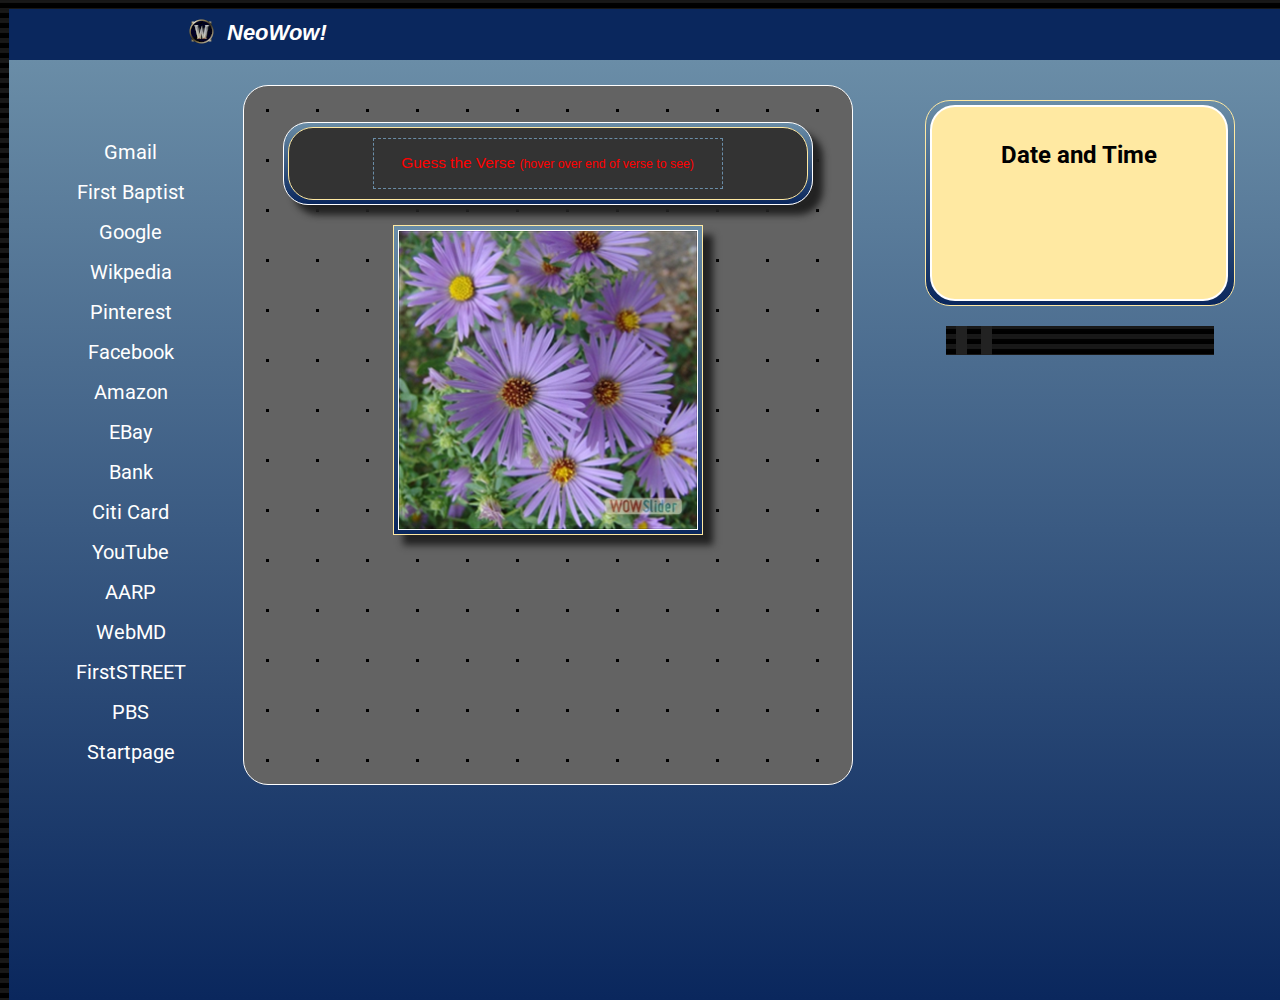
==== docs/index.html @ e191c680 "update docs" ====
<!DOCTYPE html>


<html>

<head>
  <meta name="viewport" content="width=device-width, initial-scale=1" />
  <link href='https://fonts.googleapis.com/css?family=Roboto:400,100,300,500,700' rel='stylesheet' type='text/css'>
  <title>Wow!</title>
  <meta name="keywords" content="">
  <meta name="description" content="">

  <link rel="stylesheet" href="assets/styles/styles.css" />


<!-- Start WOWSlider.com HEAD section -->
<link rel="stylesheet" type="text/css" href="engine1/style.css" />
<script type="text/javascript" src="engine1/jquery.js"></script>
<!-- End WOWSlider.com HEAD section -->


</head>


<body>

  <div class="box">


  <header class="site-header">
    <div class="wrapper">

      <img src="assets/images/wow.png"><p class="top"><strong>NeoWow!</strong></p>


<!-- help button obscured
      <div class="site-header-btn">
        <a href="https://sn72gu.github.io/wow/help.html">Help</a>
      </div>
-->



    </div><!-- end.wrapper -->
  </header>





  <div class="row">


<!-- LEFT COLUMN -->
    <div class="column left">

      <div class="button">
        <div class="btn">
          <a href="https://gmail.com" class="button">Gmail</a>
          <a href="http://fbcgranbury.org/" class="button">First Baptist</a>
          <a href="https://www.google.com/" class="button">Google</a>
          <a href="https://en.wikipedia.org/wiki/Main_Page" class="button">Wikpedia</a>
          <a href="https://www.pinterest.com/" class="button">Pinterest</a>
          <a href="https://www.facebook.com" class="button">Facebook</a>
          <a href="https://www.amazon.com" class="button">Amazon</a>
          <a href="https://www.ebay.com" class="button">EBay</a>
          <a href="https://www.bbvausa.com/USA/TX/Granbury/1807-E-Us-Highway-377/" class="button">Bank</a>
          <a href="https://online.citi.com/US/login.do" class="button">Citi Card</a>
          <a href="https://www.youtube.com/" class="button">YouTube</a>
          <a href="https://www.aarp.org/" class="button">AARP</a>
          <a href="https://www.webmd.com/" class="button">WebMD</a>
          <a href="https://www.firststreetonline.com/" class="button">FirstSTREET</a>
          <a href="https://www.pbs.org" class="button">PBS</a>
          <a href="https://www.startpage.com/" class="button">Startpage</a>
          <!-- <a href="https://facebook.com" class="button">Facebook</a> -->
        </div>
      </div><!-- end.button -->

    </div><!-- end.columnleft -->


<!-- MIDDLE COLUMN -->
    <div class="column middle">

      <div class="verse_container_top">
        <div class="verse_top">
          <div class="pdiv"><p>Guess the Verse <span>(hover over end of verse to see)</span></p></div>
          <script src="https://www.biblegateway.com/votd/votd.write.callback.js"></script>
          <script src="https://www.biblegateway.com/votd/get/?format=json&version=KJV&callback=BG.votdWriteCallback"></script>
          <!-- alternative for no javascript -->
          <noscript>
          <iframe framespacing="0" frameborder="no" src="https://www.biblegateway.com/votd/get/?format=html&version=KJV"></iframe>
          </noscript>
        </div>
      </div><!-- end.verse_container_top -->




<!-- Start WOWSlider.com BODY section -->
  <div class="slider_container_outside">
    <div class="slider_container">
      <div id="wowslider-container1">
        <div class="ws_images">
          <ul>
        		<li><img src="data1/images/aster.jpg" alt="aster" title="aster" id="wows1_0"/></li>
        		<li><img src="data1/images/babys_breath.jpg" alt="baby's breath" title="baby's breath" id="wows1_1"/></li>
        		<li><img src="data1/images/balloon_flower.jpg" alt="balloon flower" title="balloon flower" id="wows1_2"/></li>
        		<li><img src="data1/images/blackeyed_susan.jpg" alt="blackeyed susan" title="blackeyed susan" id="wows1_3"/></li>
        		<li><img src="data1/images/bleading_heart.jpg" alt="bleading heart" title="bleading heart" id="wows1_4"/></li>
        		<li><img src="data1/images/carnation.jpg" alt="carnation" title="carnation" id="wows1_5"/></li>
        		<li><img src="data1/images/hydrangia.jpg" alt="hydrangia" title="hydrangia" id="wows1_6"/></li>
        		<li><img src="data1/images/rose.jpg" alt="rose" title="rose" id="wows1_7"/></li>
        		<li><a href="http://wowslider.net"><img src="data1/images/serveimage.jpg" alt="jquery slider" title="serveimage" id="wows1_8"/></a></li>
        		<li><img src="data1/images/tulip.jpg" alt="tulip" title="tulip" id="wows1_9"/></li>
        	</ul>
        </div>

        <div class="ws_script" style="position:absolute;left:-99%"><a href="http://wowslider.net">bootstrap carousel example</a> by WOWSlider.com v8.8</div>
        <div class="ws_shadow"></div>
      </div>

      <script type="text/javascript" src="engine1/wowslider.js"></script>
      <script type="text/javascript" src="engine1/script.js"></script>
    </div><!-- end.slider_container -->
  </div><!-- end.slider_container_outside -->
<!-- End WOWSlider.com BODY section -->




    </div><!-- end.columnmiddle -->

    <div class="column right">


      <div class="clock_container">
        <div class="clock">
          <p><strong>Date and Time</strong></p>
            <iframe src="https://www.zeitverschiebung.net/clock-widget-iframe-v2?language=en&size=small&timezone=America%2FChicago"
             width="100%" height="90" frameborder="0" seamless></iframe>
        </div>
      </div>

      <div class="weatherbox">
        <div class="weather_grid">
          <div class="weather_grid_left">
            <div id="cont_97929436f9a0d68cb8753eef160be5b1"><script type="text/javascript" async src="https://www.theweather.com/wid_loader/97929436f9a0d68cb8753eef160be5b1"></script></div>
            <br />
            <div id="cont_49614b50a74186b93662bea71f785c72"><script type="text/javascript" async src="https://www.theweather.com/wid_loader/49614b50a74186b93662bea71f785c72"></script></div>
          </div>
          <div class="weather_grid_right">
            <div id="cont_26e12e9bbe0d030bf79390c7c5c19655"><script type="text/javascript" async src="https://www.theweather.com/wid_loader/26e12e9bbe0d030bf79390c7c5c19655"></script></div>
            <br />
            <div id="cont_a911ef3b944b5a6754702e53087da386"><script type="text/javascript" async src="https://www.theweather.com/wid_loader/a911ef3b944b5a6754702e53087da386"></script></div>
          </div>
        </div><!-- end.weather_grid -->
      </div><!-- end.weatherbox -->

    </div><!-- end.columnright -->

  </div><!-- end.row -->




  <footer>
    <div class="footer">
    </div><!-- end.footer -->
  </footer>


</div><!-- end.box -->


</body>


</html>
---- docs/assets/styles/styles.css ----
/* GLOBAL */
body {
  font-family: 'Roboto', sans-serif;
  color: #ffffff;
  background-image: url("../../assets/images/bg03.jpg");
}
* {
  box-sizing: border-box;
}


.box {
  width: 1300px;
  border: 1px solid transparent;
  margin-left: auto;
  margin-right: auto;
}



/* THE BLUE BAR */
.site-header {
  position: relative;
  background-color: #0a275d;
  width: 100%;
}
.site-header-btn {
  float:right;
}
.site-header-btn a {
  text-decoration: none;
  border: 1px solid red;
  padding: 4px 10px;
  color: red;
  font-weight: bold;
  background-color: #fff;
}
.site-header-btn a:hover {
  color: white;
  background-color: #fdcb20;
  background-color: black;
  border: 1px solid #aaa;
}
.top {
  display:inline;
}
.wrapper {
  padding-left: 180px;
  padding-right: 140px;
  padding-top: 10px;
  padding-bottom: 10px;
}
p.top {
  position:relative;
  top: -4px;
  left: 13px;
  font-size: 22px;
  font-style: italic;
  font-family: 'Arial Black', sans-serif;
}






/* THREE COLUMN LAYOUT */
.row {
  height:940px;
  background-image: linear-gradient(#6a8da7, #0a275d);
  float: left;
  width: 100%;
}
/* Create three unequal columns that floats next to each other */
.column {
  float: left;
  padding: 10px;
}
.left {
  background-color: transparent;
  width: 18%;
}
.middle {
  margin-top: 25px;
  background-color: #636363;
  width: 47%;
  border: 1px solid white;
  height: 700px;
  border-radius: 25px;
  background-image: url("../../assets/images/dot02.png");
  background-repeat: repeat;
}
.right {
  background-color: transparent;
  width: 35%;
}
/* Clear floats after the columns */
.row:after {
  content: "";
  display: table;
  clear: both;
}





/* NAV BUTTONS */
.btn {
  position: relative;
  top: 50px;
  left: 5px;
}
.button {
  color: white;
  padding: 6px 12px;
  text-align: center;
  text-decoration: none;
  display: block;
  font-size: 20px;
  margin: 4px 2px;
  cursor: pointer;
  max-width: 100%;
  transition-duration: 0.4s;
  border-radius: 30%;
}
.button a:hover {
  background-image: linear-gradient(#0a275d, #6a8da7, #0a275d);
  color: #fff;
}





/* verse top*/
.verse_container_top {
  width: 530px;
  height: auto;
  border: 1px solid white;
  border-radius: 25px;
  margin-left: auto;
  margin-right: auto;
  margin-top: 26px;
  box-shadow: 10px 10px 7px #222;
  background-image: linear-gradient(#6a8da7, #0a275d);
}
.verse_top {
  width: 520px;
  border: 1px solid #ffe9a2;
  border-radius: 25px;
  padding: 10px 20px;
  margin: 4px;
  background-color: #333;
  font-size: 22px;
  font-family: 'Arial', sans-serif;
  font-style: italic;
  color: #ffe9a2;
}
.verse_top a {
  color: transparent;
}
.verse_top a:hover {
  color: red;
}
.verse_top p {
  font-style: normal;
  font-size: 70%;
  color: red;
}
.verse_top span {
  font-size: 80%;
  color: red;
}
.pdiv {
  width: 350px;
  border: 1px dashed #6a8da7;
  text-align: center;
  margin-left: auto;
  margin-right: auto;
}





/* SLIDESHOW */
.slider_container_outside {
  width: 310px;
  border: 1px solid #ffe9a2;
  margin-left: auto;
  margin-right: auto;
  margin-top: 20px;
  margin-bottom: 20px;
  background-image: linear-gradient(#6a8da7, #0a275d);
  box-shadow: 10px 10px 7px #222;
}
.slider_container {
  width: 300px;
  border: 1px solid white;
  text-align: center;
  margin: 4px;
}





/* CLOCK */
/* clock_container */
.clock_container {
  width: 310px;
  height: auto;
  border: 1px solid #ffe9a2;
  border-radius: 25px;
  background-image: linear-gradient(#6a8da7, #0a275d);
  margin-left: auto;
  margin-right: auto;
  margin-top: 30px;
  margin-bottom: 20px;
}
/* clock */
.clock {
  text-align: center;
  width: 298px;
  margin: 4px;
  border: 2px solid #fff;
  border-radius: 25px;
  padding: 10px 20px;
  margin: 4px;
  background-color: #ffe9a2;
  color: #000;
  font-size: 150%;
}




/* WEATHER BOXES */
.weatherbox {
  width: 268px;
  margin-left: auto;
  margin-right: auto;
}
.weather_grid {
  width: 268px;
  margin-left: auto;
  margin-right: auto;
  background-image: linear-gradient(#0a275d, #6a8da7);
  background-image: url("../../assets/images/bg03.jpg");
}
.weather_grid_left {
  display:inline-block;
  margin-left: 10px;
  margin-right: 5px;
  border: 1px solid transparent;
  padding: 4px 5px 4px 4px;
  background-color: #222;
}
.weather_grid_right {
  display:inline-block;
  margin-left: 5px;
  margin-right: 10px;
  border: 1px solid transparent;
  padding: 4px 5px 4px 4px;
  background-color: #222;
}






/* FOOTER */
.footer {
  width: 100%;
  text-align: center;
}
---- docs/engine1/style.css ----
/*
 *	generated by WOW Slider 8.8
 *	template Angular
 */
@import url(https://fonts.googleapis.com/css?family=Play&subset=latin,cyrillic,latin-ext);
#wowslider-container1 { 
	display: table;
	zoom: 1; 
	position: relative;
	width: 100%;
	max-width: 300px;
	max-height:300px;
	margin:0px auto 0px;
	z-index:90;
	text-align:left; /* reset align=center */
	font-size: 10px;
	text-shadow: none; /* fix some user styles */

	/* reset box-sizing (to boostrap friendly) */
	-webkit-box-sizing: content-box;
	-moz-box-sizing: content-box;
	box-sizing: content-box; 
}
* html #wowslider-container1{ width:300px }
#wowslider-container1 .ws_images ul{
	position:relative;
	width: 10000%; 
	height:100%;
	left:0;
	list-style:none;
	margin:0;
	padding:0;
	border-spacing:0;
	overflow: visible;
	/*table-layout:fixed;*/
}
#wowslider-container1 .ws_images ul li{
	position: relative;
	width:1%;
	height:100%;
	line-height:0; /*opera*/
	overflow: hidden;
	float:left;
	/*font-size:0;*/
	padding:0 0 0 0 !important;
	margin:0 0 0 0 !important;
}

#wowslider-container1 .ws_images{
	position: relative;
	left:0;
	top:0;
	height:100%;
	max-height:300px;
	max-width: 300px;
	vertical-align: top;
	border:none;
	overflow: hidden;
}
#wowslider-container1 .ws_images ul a{
	width:100%;
	height:100%;
	max-height:300px;
	display:block;
	color:transparent;
}
#wowslider-container1 img{
	max-width: none !important;
}
#wowslider-container1 .ws_images .ws_list img,
#wowslider-container1 .ws_images > div > img{
	width:100%;
	border:none 0;
	max-width: none;
	padding:0;
	margin:0;
}
#wowslider-container1 .ws_images > div > img {
	max-height:300px;
}

#wowslider-container1 .ws_images iframe {
	position: absolute;
	z-index: -1;
}

#wowslider-container1 .ws-title > div {
	display: inline-block !important;
}

#wowslider-container1 a{ 
	text-decoration: none; 
	outline: none; 
	border: none; 
}

#wowslider-container1  .ws_bullets { 
	float: left;
	position:absolute;
	z-index:70;
}
#wowslider-container1  .ws_bullets div{
	position:relative;
	float:left;
	font-size: 0px;
}
/* compatibility with Joomla styles */
#wowslider-container1  .ws_bullets a {
	line-height: 0;
}

#wowslider-container1  .ws_script{
	display:none;
}
#wowslider-container1 sound, 
#wowslider-container1 object{
	position:absolute;
}

/* prevent some of users reset styles */
#wowslider-container1 .ws_effect {
	position: static;
	width: 100%;
	height: 100%;
}

#wowslider-container1 .ws_photoItem {
	border: 2em solid #fff;
	margin-left: -2em;
	margin-top: -2em;
}
#wowslider-container1 .ws_cube_side {
	background: #A6A5A9;
}


#wowslider-container1.ws_gestures {
	cursor: -webkit-grab;
	cursor: -moz-grab;
	cursor: url("[data-uri]"), move;
}
#wowslider-container1.ws_gestures.ws_grabbing {
	cursor: -webkit-grabbing;
	cursor: -moz-grabbing;
	cursor: url("[data-uri]"), move;
}

/* hide controls when video start play */
#wowslider-container1.ws_video_playing .ws_bullets,
#wowslider-container1.ws_video_playing .ws_fullscreen,
#wowslider-container1.ws_video_playing .ws_next,
#wowslider-container1.ws_video_playing .ws_prev {
	display: none;
}


/* youtube/vimeo buttons */
#wowslider-container1 .ws_video_btn {
	position: absolute;
	display: none;
	cursor: pointer;
	top: 0;
	left: 0;
	width: 100%;
	height: 100%;
	z-index: 55;
}
#wowslider-container1 .ws_video_btn.ws_youtube,
#wowslider-container1 .ws_video_btn.ws_vimeo {
	display: block;
}
#wowslider-container1 .ws_video_btn div {
	position: absolute;
	background-image: url(./playvideo.png);
	background-size: 200%;
	top: 50%;
	left: 50%;
	width: 7em;
	height: 5em;
	margin-left: -3.5em;
	margin-top: -2.5em;
}
#wowslider-container1 .ws_video_btn.ws_youtube div {
	background-position: 0 0;
}
#wowslider-container1 .ws_video_btn.ws_youtube:hover div {
	background-position: 100% 0;
}
#wowslider-container1 .ws_video_btn.ws_vimeo div {
	background-position: 0 100%;
}
#wowslider-container1 .ws_video_btn.ws_vimeo:hover div {
	background-position: 100% 100%;
}

#wowslider-container1 .ws_playpause.ws_hide {
	display: none !important;
}

#wowslider-container1 .ws_bullets a {
	width:50px;
	height:15px;
	float: left; 
	text-indent: -9999px; 
	position:relative;
	color:transparent;
}
#wowslider-container1 .ws_bullets a:after {
	content: '';
	position: absolute;
	display: block;
	background: #5f32a3;
	width:50px;
	height:15px;
	bottom: 0;
    -webkit-transition: all 0.2s;
    -moz-transition: all 0.2s;
    -o-transition: all 0.2s;
    transition: all 0.2s;
}
#wowslider-container1 .ws_bullets a.ws_selbull:after,
#wowslider-container1 .ws_bullets a:hover:after {
	height: 3px;
}

#wowslider-container1 a.ws_next, #wowslider-container1 a.ws_prev {
	position:absolute;
	z-index:60;
	height: 5em;
	width: 5em;
	background: none;
	border-style: solid;
	border-color: #5f32a3;
    -webkit-transition: all 0.2s;
    -moz-transition: all 0.2s;
    -o-transition: all 0.2s;
    transition: all 0.2s;
	background-size: 200%;
}
#wowslider-container1 a.ws_next{
	border-width: 0 15px 15px 0;
	bottom:0;
	right:0;
}
#wowslider-container1 a.ws_prev {
	border-width: 15px 0 0 15px;
	left:0;
	top:0;
}
#wowslider-container1 a.ws_next:hover{
	border-width: 0 3px 3px 0;
}
#wowslider-container1 a.ws_prev:hover {
	border-width: 3px 0 0 3px;
}

/*playpause*/
#wowslider-container1 .ws_playpause {
    position: absolute;
    top: 0;
    right: 0;
    z-index: 59;
}
#wowslider-container1 .ws_playpause {
	-webkit-transition: all 0.2s;
    -moz-transition: all 0.2s;
    -o-transition: all 0.2s;
    transition: all 0.2s;
	background-size: 100%;
}
#wowslider-container1 .ws_pause {
    width: 1.5em;
    height: 6em;
	border-style:solid;
	border-width:0 15px;
	border-color: #5f32a3;	
}
#wowslider-container1 .ws_pause:hover {
	width: 2em;
	border-width:0 3px;
}
#wowslider-container1 .ws_play {
    width: 5em;
    height: 5em;
    border-style:solid;
	border-width: 15px 15px 0 0;
	border-color: #5f32a3;
}
#wowslider-container1 .ws_play:hover {
	border-width: 3px 3px 0 0;
}

/* fullscreen button */
#wowslider-container1 .ws_fullscreen {
	color: #5f32a3;
	right: 3.3em;
	top: 0;
}/* bottom center */
#wowslider-container1  .ws_bullets {
	bottom:0;
	left:0;
	margin-right: 100px;
}#wowslider-container1 .ws-title{
	position: absolute;
	font: 2.4em 'Play', Verdana, Geneva, sans-serif;
	bottom:4em;
	left: 0;
	margin-right:5em;
	z-index: 50;
    color: #fff;
	line-height: 1em;
	font-weight: bold;
}
#wowslider-container1 .ws-title div,#wowslider-container1 .ws-title span{
	display:inline-block;
	padding: 0.5em;
	text-transform: uppercase;
	background: #5f32a3;
}
#wowslider-container1 .ws-title div{
	display:block;
	margin-top:0.5em;
	font-size: 0.777em;
	text-transform: none;
	padding: 0.7em;
	line-height: 1.15em;
}#wowslider-container1 .ws_images > ul{
	animation: wsBasic 61s infinite;
	-moz-animation: wsBasic 61s infinite;
	-webkit-animation: wsBasic 61s infinite;
}
@keyframes wsBasic{0%{left:-0%} 6.56%{left:-0%} 10%{left:-100%} 16.56%{left:-100%} 20%{left:-200%} 26.56%{left:-200%} 30%{left:-300%} 36.56%{left:-300%} 40%{left:-400%} 46.56%{left:-400%} 50%{left:-500%} 56.56%{left:-500%} 60%{left:-600%} 66.56%{left:-600%} 70%{left:-700%} 76.56%{left:-700%} 80%{left:-800%} 86.56%{left:-800%} 90%{left:-900%} 96.56%{left:-900%} }
@-moz-keyframes wsBasic{0%{left:-0%} 6.56%{left:-0%} 10%{left:-100%} 16.56%{left:-100%} 20%{left:-200%} 26.56%{left:-200%} 30%{left:-300%} 36.56%{left:-300%} 40%{left:-400%} 46.56%{left:-400%} 50%{left:-500%} 56.56%{left:-500%} 60%{left:-600%} 66.56%{left:-600%} 70%{left:-700%} 76.56%{left:-700%} 80%{left:-800%} 86.56%{left:-800%} 90%{left:-900%} 96.56%{left:-900%} }
@-webkit-keyframes wsBasic{0%{left:-0%} 6.56%{left:-0%} 10%{left:-100%} 16.56%{left:-100%} 20%{left:-200%} 26.56%{left:-200%} 30%{left:-300%} 36.56%{left:-300%} 40%{left:-400%} 46.56%{left:-400%} 50%{left:-500%} 56.56%{left:-500%} 60%{left:-600%} 66.56%{left:-600%} 70%{left:-700%} 76.56%{left:-700%} 80%{left:-800%} 86.56%{left:-800%} 90%{left:-900%} 96.56%{left:-900%} }

#wowslider-container1 .ws_bulframe div div{
	height: auto;
}

@media all and (max-width:760px) {
	#wowslider-container1 .ws_fullscreen {
		display: block;
	}
}
@media all and (max-width:400px){
	#wowslider-container1 .ws_controls,
	#wowslider-container1 .ws_bullets,
	#wowslider-container1 .ws_thumbs{
		display: none
	}
}
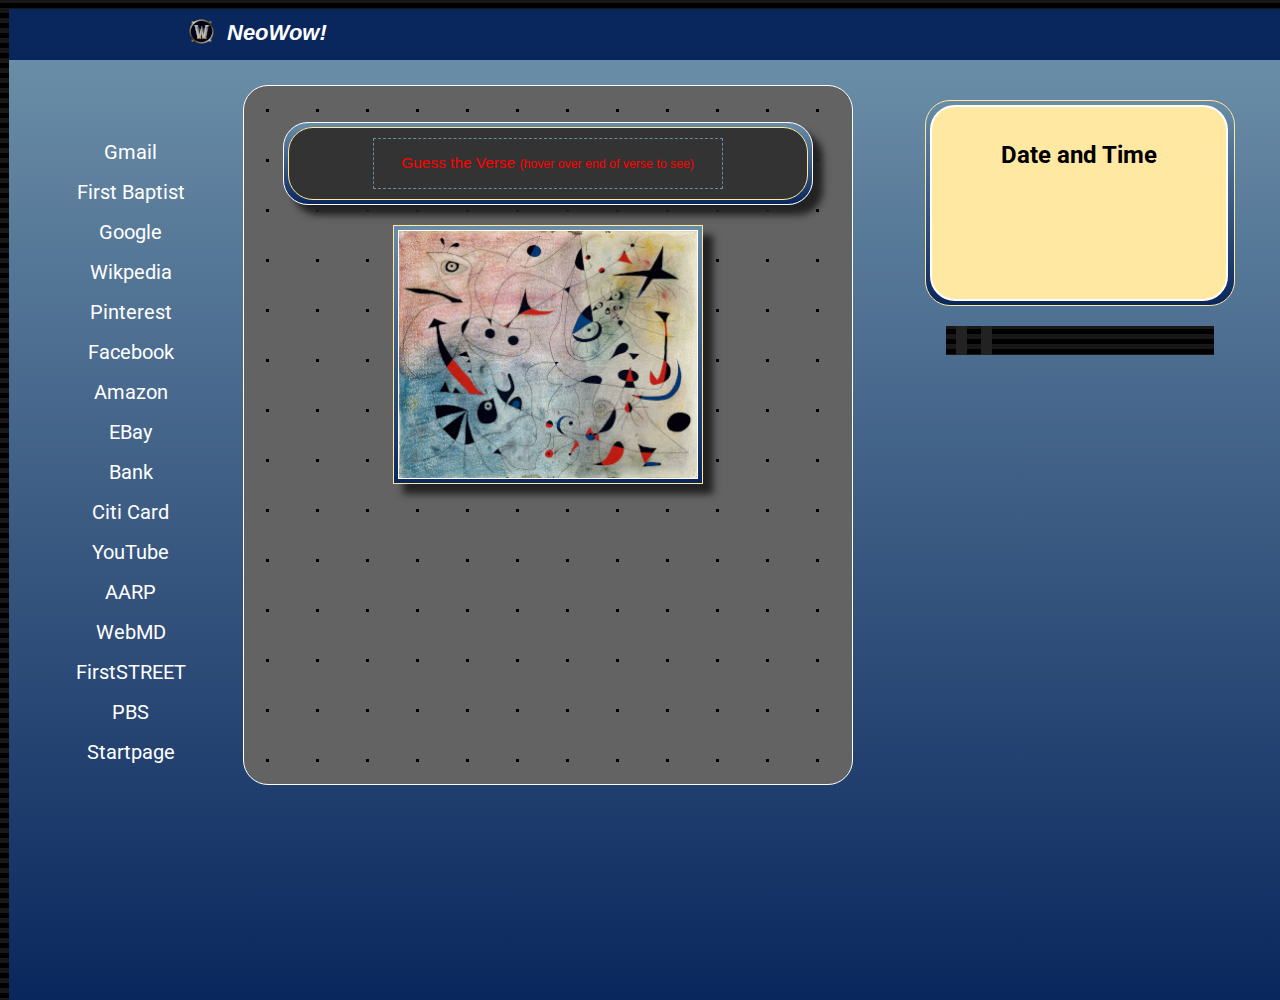
==== commit baa06e20: "add all" ====
--- a/docs/index.html
+++ b/docs/index.html
@@ -103,16 +103,16 @@
       <div id="wowslider-container1">
         <div class="ws_images">
           <ul>
-        		<li><img src="data1/images/aster.jpg" alt="aster" title="aster" id="wows1_0"/></li>
-        		<li><img src="data1/images/babys_breath.jpg" alt="baby's breath" title="baby's breath" id="wows1_1"/></li>
-        		<li><img src="data1/images/balloon_flower.jpg" alt="balloon flower" title="balloon flower" id="wows1_2"/></li>
-        		<li><img src="data1/images/blackeyed_susan.jpg" alt="blackeyed susan" title="blackeyed susan" id="wows1_3"/></li>
-        		<li><img src="data1/images/bleading_heart.jpg" alt="bleading heart" title="bleading heart" id="wows1_4"/></li>
-        		<li><img src="data1/images/carnation.jpg" alt="carnation" title="carnation" id="wows1_5"/></li>
-        		<li><img src="data1/images/hydrangia.jpg" alt="hydrangia" title="hydrangia" id="wows1_6"/></li>
-        		<li><img src="data1/images/rose.jpg" alt="rose" title="rose" id="wows1_7"/></li>
+        		<li><img src="data1/images/01.jpg" alt="01" title="01" id="wows1_0"/></li>
+        		<li><img src="data1/images/02.jpg" alt="02" title="02" id="wows1_1"/></li>
+        		<li><img src="data1/images/03.jpg" alt="03" title="03" id="wows1_2"/></li>
+        		<li><img src="data1/images/04.jpg" alt="04" title="04" id="wows1_3"/></li>
+        		<li><img src="data1/images/05.jpg" alt="05" title="05" id="wows1_4"/></li>
+        		<li><img src="data1/images/06.jpg" alt="06" title="06" id="wows1_5"/></li>
+        		<li><img src="data1/images/07.jpg" alt="07" title="07" id="wows1_6"/></li>
+        		<li><img src="data1/images/08.jpg" alt="08" title="08" id="wows1_7"/></li>
         		<li><a href="http://wowslider.net"><img src="data1/images/serveimage.jpg" alt="jquery slider" title="serveimage" id="wows1_8"/></a></li>
-        		<li><img src="data1/images/tulip.jpg" alt="tulip" title="tulip" id="wows1_9"/></li>
+        		<li><img src="data1/images/09.jpg" alt="09" title="09" id="wows1_9"/></li>
         	</ul>
         </div>
 
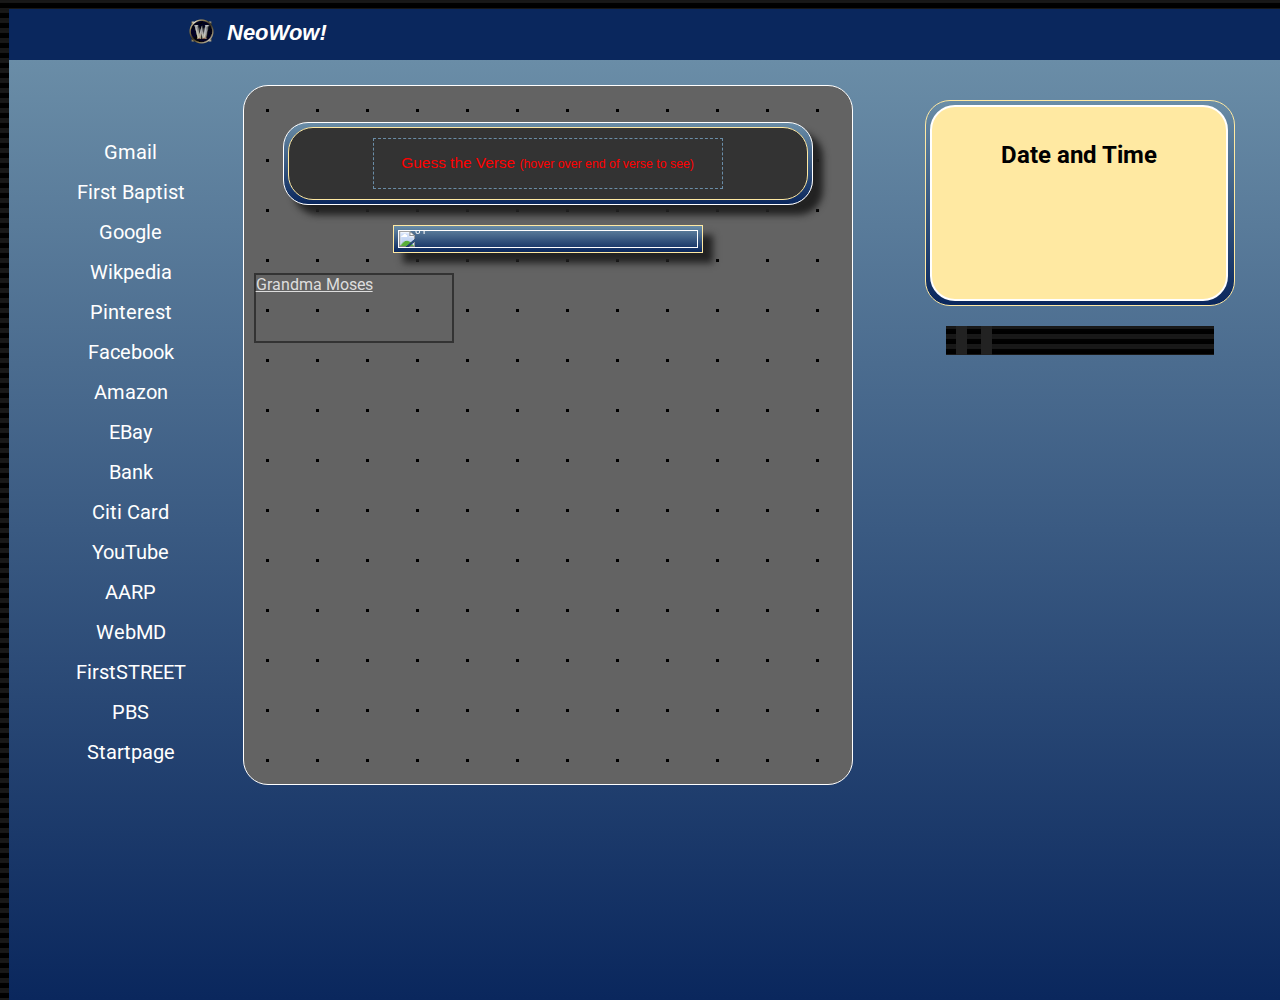
==== commit fc6f105d: "add new pics and change docs" ====
--- a/docs/index.html
+++ b/docs/index.html
@@ -103,16 +103,16 @@
       <div id="wowslider-container1">
         <div class="ws_images">
           <ul>
-        		<li><img src="data1/images/01.jpg" alt="01" title="01" id="wows1_0"/></li>
-        		<li><img src="data1/images/02.jpg" alt="02" title="02" id="wows1_1"/></li>
-        		<li><img src="data1/images/03.jpg" alt="03" title="03" id="wows1_2"/></li>
-        		<li><img src="data1/images/04.jpg" alt="04" title="04" id="wows1_3"/></li>
-        		<li><img src="data1/images/05.jpg" alt="05" title="05" id="wows1_4"/></li>
-        		<li><img src="data1/images/06.jpg" alt="06" title="06" id="wows1_5"/></li>
-        		<li><img src="data1/images/07.jpg" alt="07" title="07" id="wows1_6"/></li>
-        		<li><img src="data1/images/08.jpg" alt="08" title="08" id="wows1_7"/></li>
+        		<li><img src="data1/images/gm/01.jpg" alt="01" title="01" id="wows1_0"/></li>
+        		<li><img src="data1/images/gm/02.jpg" alt="02" title="02" id="wows1_1"/></li>
+        		<li><img src="data1/images/gm/03.jpg" alt="03" title="03" id="wows1_2"/></li>
+        		<li><img src="data1/images/gm/04.jpg" alt="04" title="04" id="wows1_3"/></li>
+        		<li><img src="data1/images/gm/05.jpg" alt="05" title="05" id="wows1_4"/></li>
+        		<li><img src="data1/images/gm/06.jpg" alt="06" title="06" id="wows1_5"/></li>
+        		<li><img src="data1/images/gm/07.jpg" alt="07" title="07" id="wows1_6"/></li>
+        		<li><img src="data1/images/gm/08.jpg" alt="08" title="08" id="wows1_7"/></li>
         		<li><a href="http://wowslider.net"><img src="data1/images/serveimage.jpg" alt="jquery slider" title="serveimage" id="wows1_8"/></a></li>
-        		<li><img src="data1/images/09.jpg" alt="09" title="09" id="wows1_9"/></li>
+        		<li><img src="data1/images/gm/09.jpg" alt="09" title="09" id="wows1_9"/></li>
         	</ul>
         </div>
 
@@ -126,7 +126,9 @@
   </div><!-- end.slider_container_outside -->
 <!-- End WOWSlider.com BODY section -->
 
-
+  <div class="artist">
+      <a href="https://www.google.com/search?q=grandma+moses&source=lnms&tbm=isch&sa=X&ved=0ahUKEwigqY-bqOrkAhUMM6wKHdHzDnkQ_AUIESgB&biw=1369&bih=910">Grandma Moses</a>
+  </div>
 
 
     </div><!-- end.columnmiddle -->
--- a/docs/assets/styles/styles.css
+++ b/docs/assets/styles/styles.css
@@ -203,6 +203,23 @@
 }
 
 
+/* artist */
+.artist {
+  height: 70px;
+  width: 200px;
+  decoration: none;
+  font-size: 16px;
+  background color black;
+  border: 2px solid #333;
+}
+.artist a {
+  color: #ddd;
+}
+.artist a:hover {
+  color: white;
+}
+
+
 
 
 
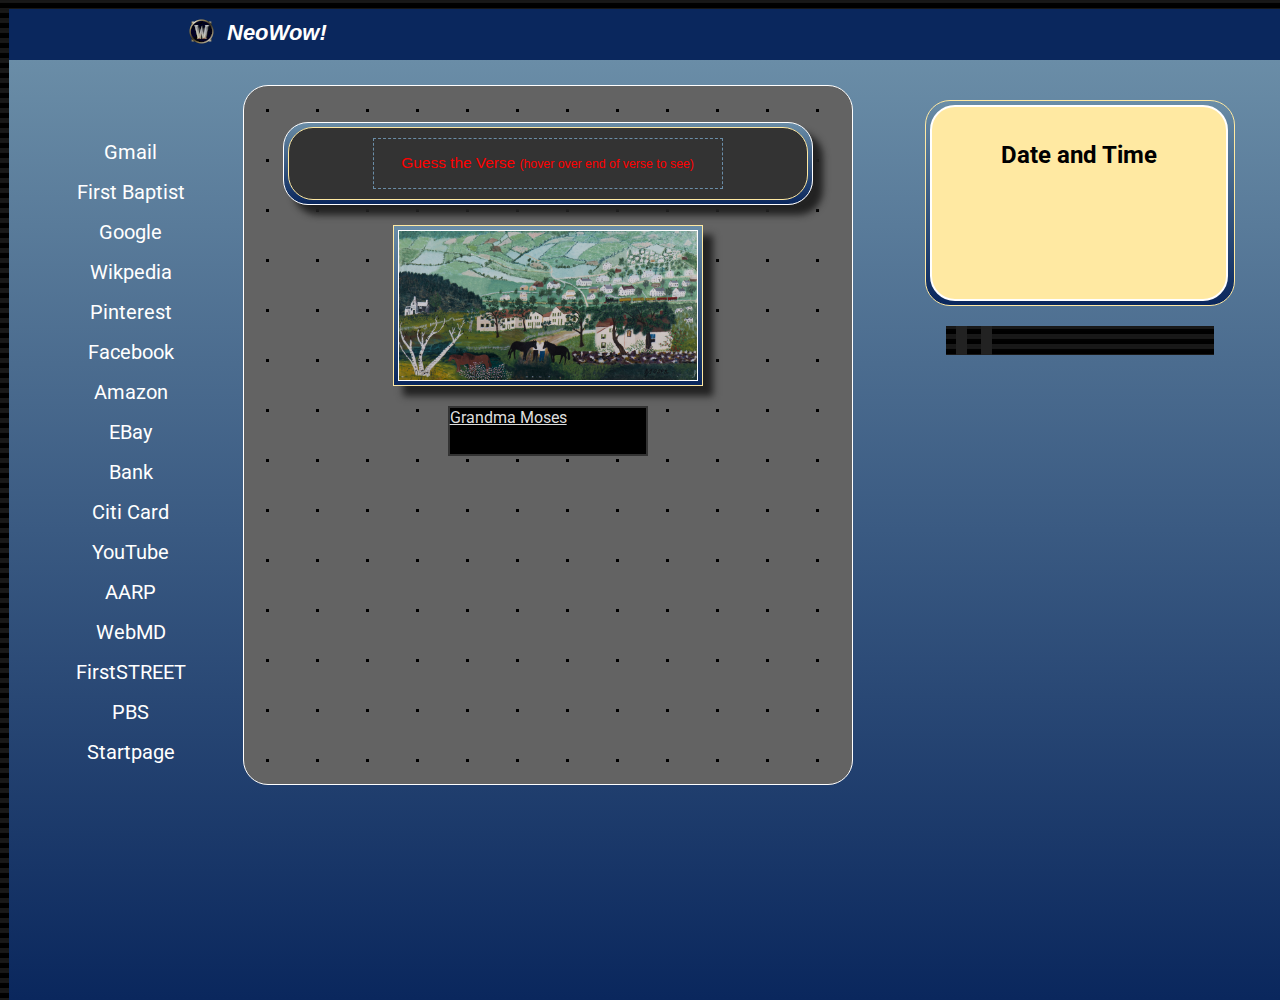
==== commit 83fc1f1a: "c a d" ====
--- a/docs/index.html
+++ b/docs/index.html
@@ -103,16 +103,16 @@
       <div id="wowslider-container1">
         <div class="ws_images">
           <ul>
-        		<li><img src="data1/images/gm/01.jpg" alt="01" title="01" id="wows1_0"/></li>
-        		<li><img src="data1/images/gm/02.jpg" alt="02" title="02" id="wows1_1"/></li>
-        		<li><img src="data1/images/gm/03.jpg" alt="03" title="03" id="wows1_2"/></li>
-        		<li><img src="data1/images/gm/04.jpg" alt="04" title="04" id="wows1_3"/></li>
-        		<li><img src="data1/images/gm/05.jpg" alt="05" title="05" id="wows1_4"/></li>
-        		<li><img src="data1/images/gm/06.jpg" alt="06" title="06" id="wows1_5"/></li>
-        		<li><img src="data1/images/gm/07.jpg" alt="07" title="07" id="wows1_6"/></li>
-        		<li><img src="data1/images/gm/08.jpg" alt="08" title="08" id="wows1_7"/></li>
+        		<li><img src="data1/images/01.jpg" alt="01" title="01" id="wows1_0"/></li>
+        		<li><img src="data1/images/02.jpg" alt="02" title="02" id="wows1_1"/></li>
+        		<li><img src="data1/images/03.jpg" alt="03" title="03" id="wows1_2"/></li>
+        		<li><img src="data1/images/04.jpg" alt="04" title="04" id="wows1_3"/></li>
+        		<li><img src="data1/images/05.jpg" alt="05" title="05" id="wows1_4"/></li>
+        		<li><img src="data1/images/06.jpg" alt="06" title="06" id="wows1_5"/></li>
+        		<li><img src="data1/images/07.jpg" alt="07" title="07" id="wows1_6"/></li>
+        		<li><img src="data1/images/08.jpg" alt="08" title="08" id="wows1_7"/></li>
         		<li><a href="http://wowslider.net"><img src="data1/images/serveimage.jpg" alt="jquery slider" title="serveimage" id="wows1_8"/></a></li>
-        		<li><img src="data1/images/gm/09.jpg" alt="09" title="09" id="wows1_9"/></li>
+        		<li><img src="data1/images/09.jpg" alt="09" title="09" id="wows1_9"/></li>
         	</ul>
         </div>
 
--- a/docs/assets/styles/styles.css
+++ b/docs/assets/styles/styles.css
@@ -187,6 +187,7 @@
 /* SLIDESHOW */
 .slider_container_outside {
   width: 310px;
+  height: auto;
   border: 1px solid #ffe9a2;
   margin-left: auto;
   margin-right: auto;
@@ -205,15 +206,17 @@
 
 /* artist */
 .artist {
-  height: 70px;
+  height: 50px;
   width: 200px;
   decoration: none;
   font-size: 16px;
-  background color black;
+  background-color: black;
   border: 2px solid #333;
+  margin: auto;
 }
 .artist a {
   color: #ddd;
+  text-align: center;
 }
 .artist a:hover {
   color: white;
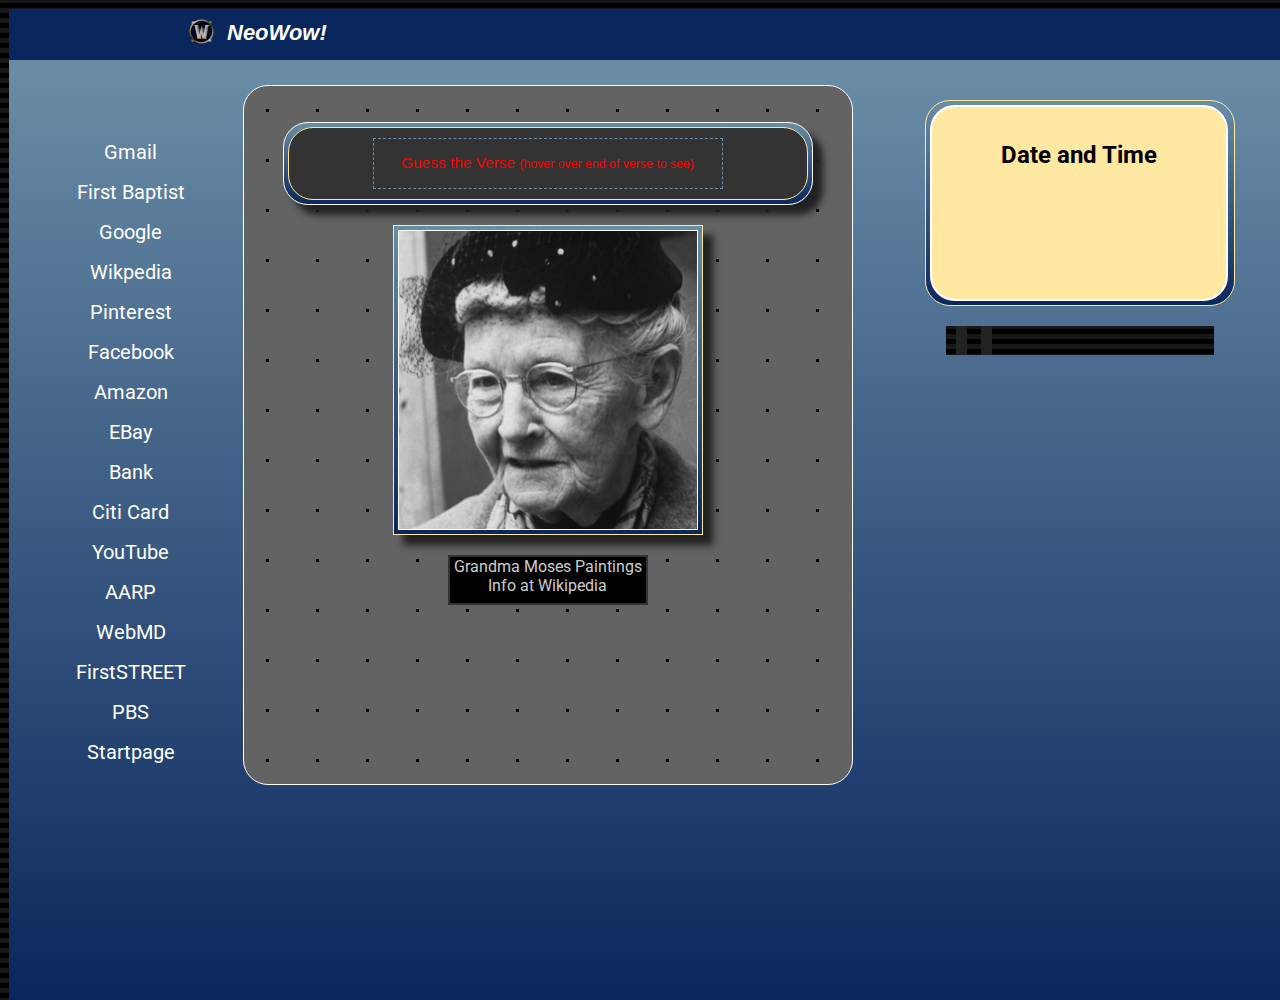
==== commit 2baf588b: "cad" ====
--- a/docs/index.html
+++ b/docs/index.html
@@ -127,7 +127,8 @@
 <!-- End WOWSlider.com BODY section -->
 
   <div class="artist">
-      <a href="https://www.google.com/search?q=grandma+moses&source=lnms&tbm=isch&sa=X&ved=0ahUKEwigqY-bqOrkAhUMM6wKHdHzDnkQ_AUIESgB&biw=1369&bih=910">Grandma Moses</a>
+      <a href="https://www.google.com/search?q=grandma+moses&source=lnms&tbm=isch&sa=X&ved=0ahUKEwigqY-bqOrkAhUMM6wKHdHzDnkQ_AUIESgB&biw=1369&bih=910">Grandma Moses Paintings</a><br />
+      <a href="https://en.wikipedia.org/wiki/Grandma_Moses">Info at Wikipedia</a>
   </div>
 
 
--- a/docs/assets/styles/styles.css
+++ b/docs/assets/styles/styles.css
@@ -208,15 +208,15 @@
 .artist {
   height: 50px;
   width: 200px;
-  decoration: none;
   font-size: 16px;
   background-color: black;
   border: 2px solid #333;
   margin: auto;
+  text-align: center;
 }
 .artist a {
-  color: #ddd;
-  text-align: center;
+  color: #ccc;
+  text-decoration: none;
 }
 .artist a:hover {
   color: white;
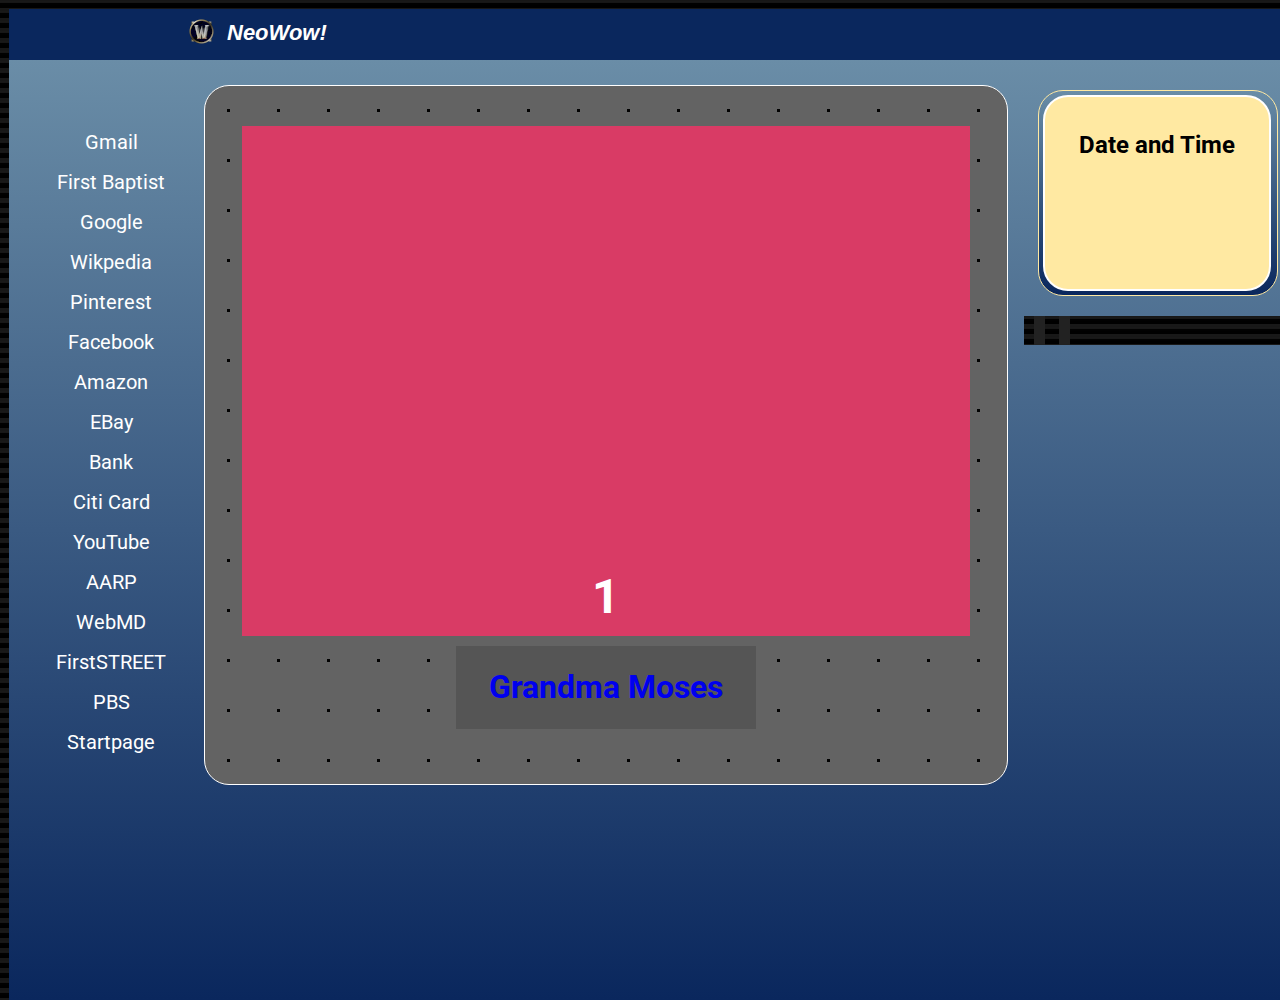
==== commit cc125b8d: "yaya" ====
--- a/docs/index.html
+++ b/docs/index.html
@@ -82,22 +82,45 @@
 <!-- MIDDLE COLUMN -->
     <div class="column middle">
 
+      <div class="slider_container_outside">
+        <div class="slider_container">
+
+
+
+<div class="holdon">
+          <div id="slideshow">
+            <div class="slide-wrapper">
+              <div class="slide"><h1 class="slide-number">1</h1></div>
+              <div class="slide"><h1 class="slide-number">2</h1></div>
+              <div class="slide"><h1 class="slide-number">3</h1></div>
+              <div class="slide"><h1 class="slide-number">4</h1></div>
+            </div>
+          </div>
+          <div class="artistName">
+            <h1><a href="https://www.google.com/search?q=grandma+moses&source=lnms&tbm=isch&sa=X&ved=0ahUKEwigqY-bqOrkAhUMM6wKHdHzDnkQ_AUIESgB&biw=1369&bih=910">Grandma Moses</a></h1>
+          </div>
+</div>
+
+<!--
       <div class="verse_container_top">
         <div class="verse_top">
           <div class="pdiv"><p>Guess the Verse <span>(hover over end of verse to see)</span></p></div>
           <script src="https://www.biblegateway.com/votd/votd.write.callback.js"></script>
           <script src="https://www.biblegateway.com/votd/get/?format=json&version=KJV&callback=BG.votdWriteCallback"></script>
-          <!-- alternative for no javascript -->
+
           <noscript>
           <iframe framespacing="0" frameborder="no" src="https://www.biblegateway.com/votd/get/?format=html&version=KJV"></iframe>
           </noscript>
         </div>
-      </div><!-- end.verse_container_top -->
-
-
-
-
-<!-- Start WOWSlider.com BODY section -->
+      </div>
+
+
+    </div>
+  </div>
+
+
+
+ Start WOWSlider.com BODY section
   <div class="slider_container_outside">
     <div class="slider_container">
       <div id="wowslider-container1">
@@ -122,14 +145,22 @@
 
       <script type="text/javascript" src="engine1/wowslider.js"></script>
       <script type="text/javascript" src="engine1/script.js"></script>
-    </div><!-- end.slider_container -->
-  </div><!-- end.slider_container_outside -->
-<!-- End WOWSlider.com BODY section -->
-
+    </div>
+  </div>
+End WOWSlider.com BODY section -->
+
+
+      </div>
+    </div>
+
+
+
+<!--
   <div class="artist">
       <a href="https://www.google.com/search?q=grandma+moses&source=lnms&tbm=isch&sa=X&ved=0ahUKEwigqY-bqOrkAhUMM6wKHdHzDnkQ_AUIESgB&biw=1369&bih=910">Grandma Moses Paintings</a><br />
       <a href="https://en.wikipedia.org/wiki/Grandma_Moses">Info at Wikipedia</a>
   </div>
+-->
 
 
     </div><!-- end.columnmiddle -->
--- a/docs/assets/styles/styles.css
+++ b/docs/assets/styles/styles.css
@@ -74,16 +74,16 @@
 /* Create three unequal columns that floats next to each other */
 .column {
   float: left;
-  padding: 10px;
 }
 .left {
   background-color: transparent;
-  width: 18%;
+  width: 15%;
 }
 .middle {
   margin-top: 25px;
+  padding-top: 40px;
   background-color: #636363;
-  width: 47%;
+  width: 62%;
   border: 1px solid white;
   height: 700px;
   border-radius: 25px;
@@ -92,7 +92,7 @@
 }
 .right {
   background-color: transparent;
-  width: 35%;
+  width: 23%;
 }
 /* Clear floats after the columns */
 .row:after {
@@ -133,7 +133,7 @@
 
 
 
-/* verse top*/
+/* verse top
 .verse_container_top {
   width: 530px;
   height: auto;
@@ -179,12 +179,88 @@
   margin-left: auto;
   margin-right: auto;
 }
-
-
-
-
-
-/* SLIDESHOW */
+*/
+
+
+/* new slideshow */
+#slideshow {
+  overflow: hidden;
+  height: 510px;
+  width: 728px;
+  margin: 0 auto;
+}
+
+.slide-wrapper {
+  width: 2912px;
+  -webkit-animation: slide 18s ease infinite;
+}
+
+.slide {
+  float: left;
+  height: 510px;
+  width: 728px;
+}
+
+.slide:nth-child(1) {
+  background: #D93B65;
+}
+
+.slide:nth-child(2) {
+  background: #037E8C;
+}
+
+.slide:nth-child(3) {
+  /*background: #36BF66;*/
+  background-image: url(../../assets/images/ck.jpg);
+}
+
+.slide:nth-child(4) {
+  background: #D9D055;
+}
+
+
+.slide-number {
+  position:relative;
+  top: 410px;
+  color: #fff;
+  text-align: center;
+  font-size: 3em;
+}
+
+@-webkit-keyframes slide {
+  20% {margin-left: 0px;}
+  30% {margin-left: -728px;}
+  50% {margin-left: -728px;}
+  60% {margin-left: -1456px;}
+  70% {margin-left: -1456px;}
+  80% {margin-left: -2184px;}
+  90% {margin-left: -2184px;}
+}
+
+.artistName {
+  width: 300px;
+  text-align: center;
+  background-color: #555;
+  margin-left: auto;
+  margin-right: auto;
+  margin-top: 10px;
+  padding-top: 1px;
+  padding-bottom: 1px;
+}
+.artistName a {
+  color: ddd;
+  text-decoration:none;
+}
+.artistName a:visited {
+  color: white;
+}
+.artistName a:hover {
+  color: white;
+}
+
+
+
+/* SLIDESHOW
 .slider_container_outside {
   width: 310px;
   height: auto;
@@ -202,9 +278,10 @@
   text-align: center;
   margin: 4px;
 }
-
-
-/* artist */
+*/
+
+
+/* artist
 .artist {
   height: 50px;
   width: 200px;
@@ -221,7 +298,7 @@
 .artist a:hover {
   color: white;
 }
-
+*/
 
 
 
@@ -229,7 +306,7 @@
 /* CLOCK */
 /* clock_container */
 .clock_container {
-  width: 310px;
+  width: 240px;
   height: auto;
   border: 1px solid #ffe9a2;
   border-radius: 25px;
@@ -242,7 +319,7 @@
 /* clock */
 .clock {
   text-align: center;
-  width: 298px;
+  width: 228px;
   margin: 4px;
   border: 2px solid #fff;
   border-radius: 25px;
--- a/docs/engine1/style.css
+++ b/docs/engine1/style.css
@@ -3,9 +3,9 @@
  *	template Angular
  */
 @import url(https://fonts.googleapis.com/css?family=Play&subset=latin,cyrillic,latin-ext);
-#wowslider-container1 { 
+#wowslider-container1 {
 	display: table;
-	zoom: 1; 
+	zoom: 1;
 	position: relative;
 	width: 100%;
 	max-width: 300px;
@@ -19,12 +19,12 @@
 	/* reset box-sizing (to boostrap friendly) */
 	-webkit-box-sizing: content-box;
 	-moz-box-sizing: content-box;
-	box-sizing: content-box; 
+	box-sizing: content-box;
 }
 * html #wowslider-container1{ width:300px }
 #wowslider-container1 .ws_images ul{
 	position:relative;
-	width: 10000%; 
+	width: 10000%;
 	height:100%;
 	left:0;
 	list-style:none;
@@ -53,7 +53,7 @@
 	height:100%;
 	max-height:300px;
 	max-width: 300px;
-	vertical-align: top;
+	vertical-align: baseline;
 	border:none;
 	overflow: hidden;
 }
@@ -88,13 +88,13 @@
 	display: inline-block !important;
 }
 
-#wowslider-container1 a{ 
-	text-decoration: none; 
-	outline: none; 
-	border: none; 
-}
-
-#wowslider-container1  .ws_bullets { 
+#wowslider-container1 a{
+	text-decoration: none;
+	outline: none;
+	border: none;
+}
+
+#wowslider-container1  .ws_bullets {
 	float: left;
 	position:absolute;
 	z-index:70;
@@ -112,7 +112,7 @@
 #wowslider-container1  .ws_script{
 	display:none;
 }
-#wowslider-container1 sound, 
+#wowslider-container1 sound,
 #wowslider-container1 object{
 	position:absolute;
 }
@@ -200,8 +200,8 @@
 #wowslider-container1 .ws_bullets a {
 	width:50px;
 	height:15px;
-	float: left; 
-	text-indent: -9999px; 
+	float: left;
+	text-indent: -9999px;
 	position:relative;
 	color:transparent;
 }
@@ -273,7 +273,7 @@
     height: 6em;
 	border-style:solid;
 	border-width:0 15px;
-	border-color: #5f32a3;	
+	border-color: #5f32a3;
 }
 #wowslider-container1 .ws_pause:hover {
 	width: 2em;
@@ -348,4 +348,4 @@
 	#wowslider-container1 .ws_thumbs{
 		display: none
 	}
-}+}
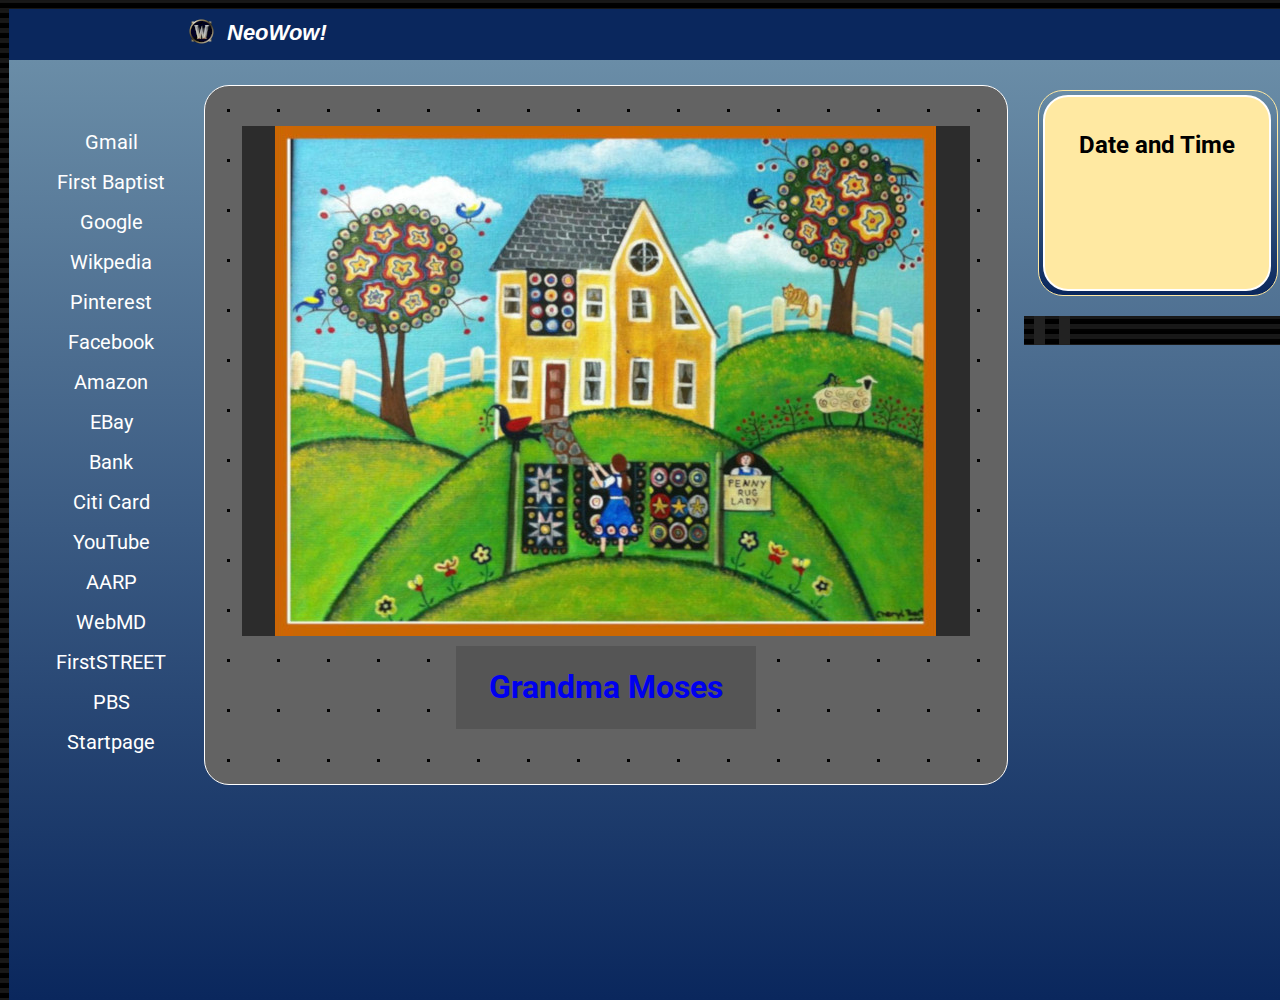
==== commit c667c9fd: "add docs" ====
--- a/docs/index.html
+++ b/docs/index.html
@@ -90,10 +90,10 @@
 <div class="holdon">
           <div id="slideshow">
             <div class="slide-wrapper">
-              <div class="slide"><h1 class="slide-number">1</h1></div>
-              <div class="slide"><h1 class="slide-number">2</h1></div>
-              <div class="slide"><h1 class="slide-number">3</h1></div>
-              <div class="slide"><h1 class="slide-number">4</h1></div>
+              <div class="slide"><h1 class="slide-number"></h1></div>
+              <div class="slide"><h1 class="slide-number"></h1></div>
+              <div class="slide"><h1 class="slide-number"></h1></div>
+              <div class="slide"><h1 class="slide-number"></h1></div>
             </div>
           </div>
           <div class="artistName">
--- a/docs/assets/styles/styles.css
+++ b/docs/assets/styles/styles.css
@@ -203,19 +203,22 @@
 
 .slide:nth-child(1) {
   background: #D93B65;
+  background-image: url(../../assets/images/01.jpg);
 }
 
 .slide:nth-child(2) {
   background: #037E8C;
+  background-image: url(../../assets/images/02.jpg);
 }
 
 .slide:nth-child(3) {
   /*background: #36BF66;*/
-  background-image: url(../../assets/images/ck.jpg);
+  background-image: url(../../assets/images/03.jpg);
 }
 
 .slide:nth-child(4) {
   background: #D9D055;
+  background-image: url(../../assets/images/04.jpg);
 }
 
 
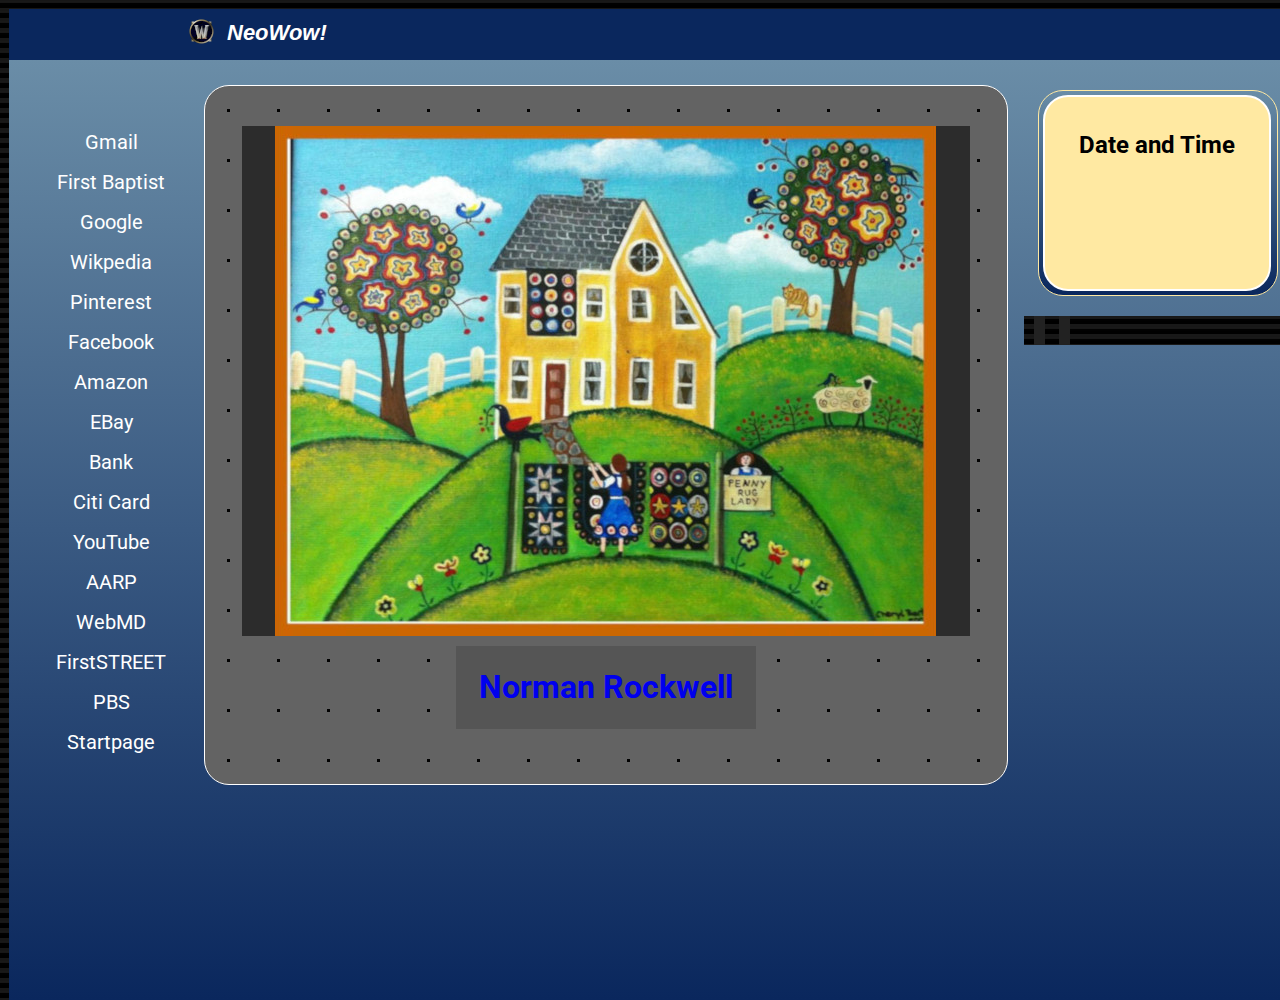
==== commit fcd5bffc: "changed docs" ====
--- a/docs/index.html
+++ b/docs/index.html
@@ -97,7 +97,7 @@
             </div>
           </div>
           <div class="artistName">
-            <h1><a href="https://www.google.com/search?q=grandma+moses&source=lnms&tbm=isch&sa=X&ved=0ahUKEwigqY-bqOrkAhUMM6wKHdHzDnkQ_AUIESgB&biw=1369&bih=910">Grandma Moses</a></h1>
+            <h1><a href="https://www.google.com/search?biw=1369&bih=910&tbm=isch&sa=1&ei=XoGKXfvBFYbX-gSdxJC4Dg&q=rockwell+paintings&oq=rockwell&gs_l=img.1.0.0i67l2j0l8.65272.68479..70455...0.0..0.150.754.7j1......0....1..gws-wiz-img.UnxYF_WEuBs">Norman Rockwell</a></h1>
           </div>
 </div>
 
